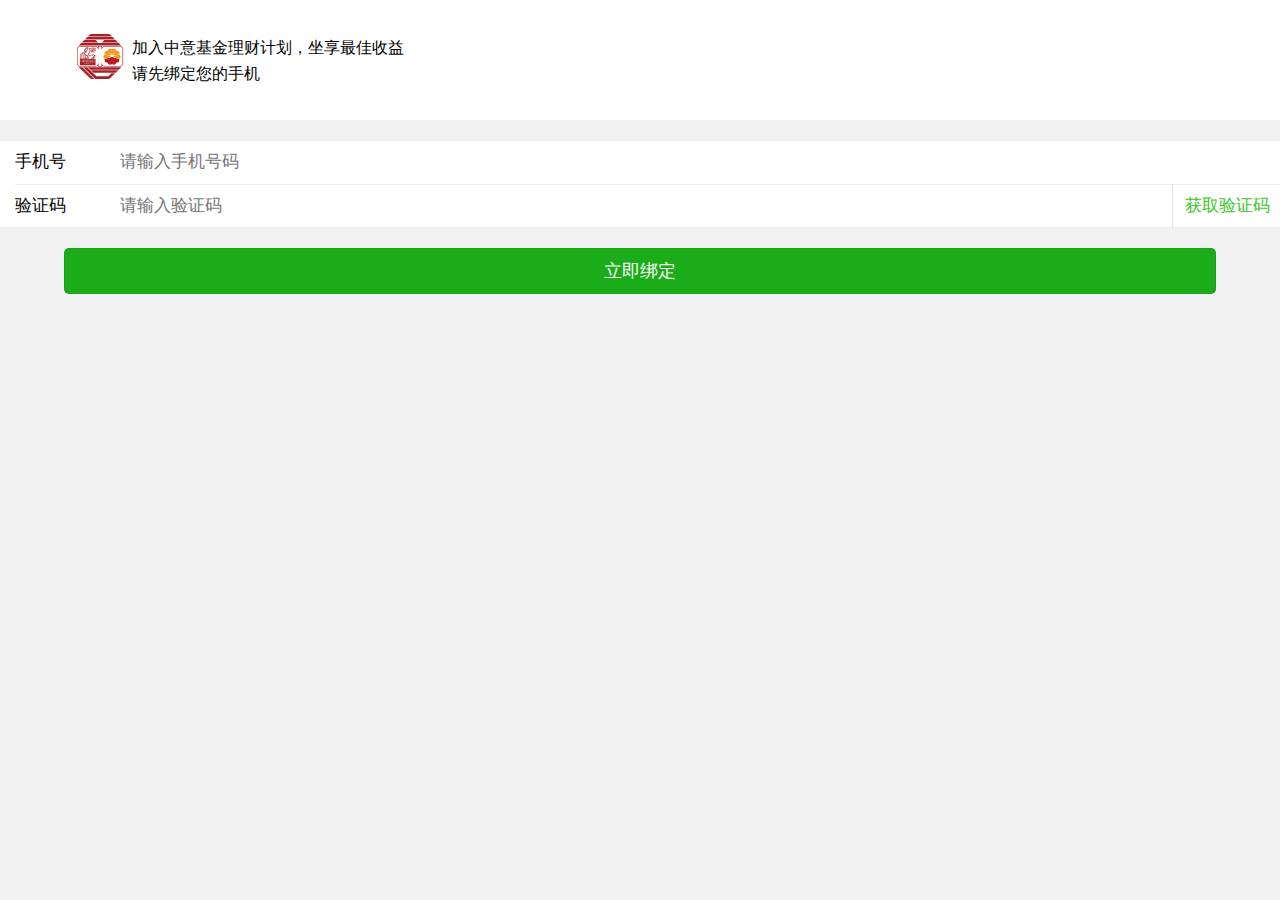
==== index.html @ 9ad26b90 "zydemo" ====
<!DOCTYPE html>
<html>

	<head>
		<meta charset="utf-8" />
		<meta name="viewport" content="width=device-width, initial-scale=1.0, minimum-scale=1.0, maximum-scale=1.0, user-scalable=no">
		<meta name="format-detection" content="telephone=no">
		<meta http-equiv="Cache-Control" content="no-cache, no-store, must-revalidate">
		<meta http-equiv="Pragma" content="no-cache">
		<meta http-equiv="Expires" content="0">
		<title>中意基金微信公众号</title>
		<link rel="stylesheet" type="text/css" href="css/weui.css" />
		<script src="js/zepto.min.js" type="text/javascript" charset="utf-8"></script>
		<style>
			* {
				margin: 0;
				padding: 0;
			}
			
			.full {
				-apple-system-font, "Helvetica Neue", sans-serif;
				position: absolute;
				height: 100%;
				width: 100%;
				left: 0;
				top: 0;
				overflow: hidden;
				background-color: #f2f2f2;
			}
			
			#introduce {
				height: 100px;
				width: 100%;
				display: table;
				background-color: white;
			}
			
			#intro_box {
				height: 100px;
				padding: 10px 6% 10px 6%;
				display: table-cell;
				vertical-align: middle;
			}
			
			.intro_con {
				display: inline-block;
			}
			/**/
			/*.intro_logo {}*/
			/**/
			/*.intro_text {}*/
			/**/
			#load_auth {
				margin-top: 20px;
			}
			.bind{
				margin-top: 20px;
				width: 90%;
			}
		</style>
	</head>

	<body class="full">
		<section id="introduce">
			<div id="intro_box">
				<div class="intro_con intro_logo"><img src="img/微信界面/u25.png" /></div>
				<div class="intro_con intro_text">
					<p>加入中意基金理财计划，坐享最佳收益</p>
					<p>请先绑定您的手机</p>
				</div>
			</div>
		</section>
		<!--登录验证-->
		<section id="load_auth">
			<div class="weui-cells weui-cells_form">
				<div class="weui-cell">
					<div class="weui-cell__hd"><label class="weui-label">手机号</label></div>
					<div class="weui-cell__bd">
						<input class="weui-input" type="number" pattern="[0-9]*" placeholder="请输入手机号码"/>
					</div>
				</div>
				<div class="weui-cell weui-cell_vcode">
					<div class="weui-cell__hd">
						<label class="weui-label">验证码</label>
					</div>
					<div class="weui-cell__bd">
						<input class="weui-input" type="tel" placeholder="请输入验证码">
					</div>
					<div class="weui-cell__ft">
						<a href="javascript:;" class="weui-vcode-btn">获取验证码</a>
					</div>
				</div>

			</div>
			<a href="javascript:;" class="weui-btn weui-btn_primary bind" onclick="bind();">立即绑定</a>
		</section>
		<script type="text/javascript" charset="utf-8">
			function bind() {
			    window.location.href = "html/fundList.html"
			}
		</script>
	</body>

</html>
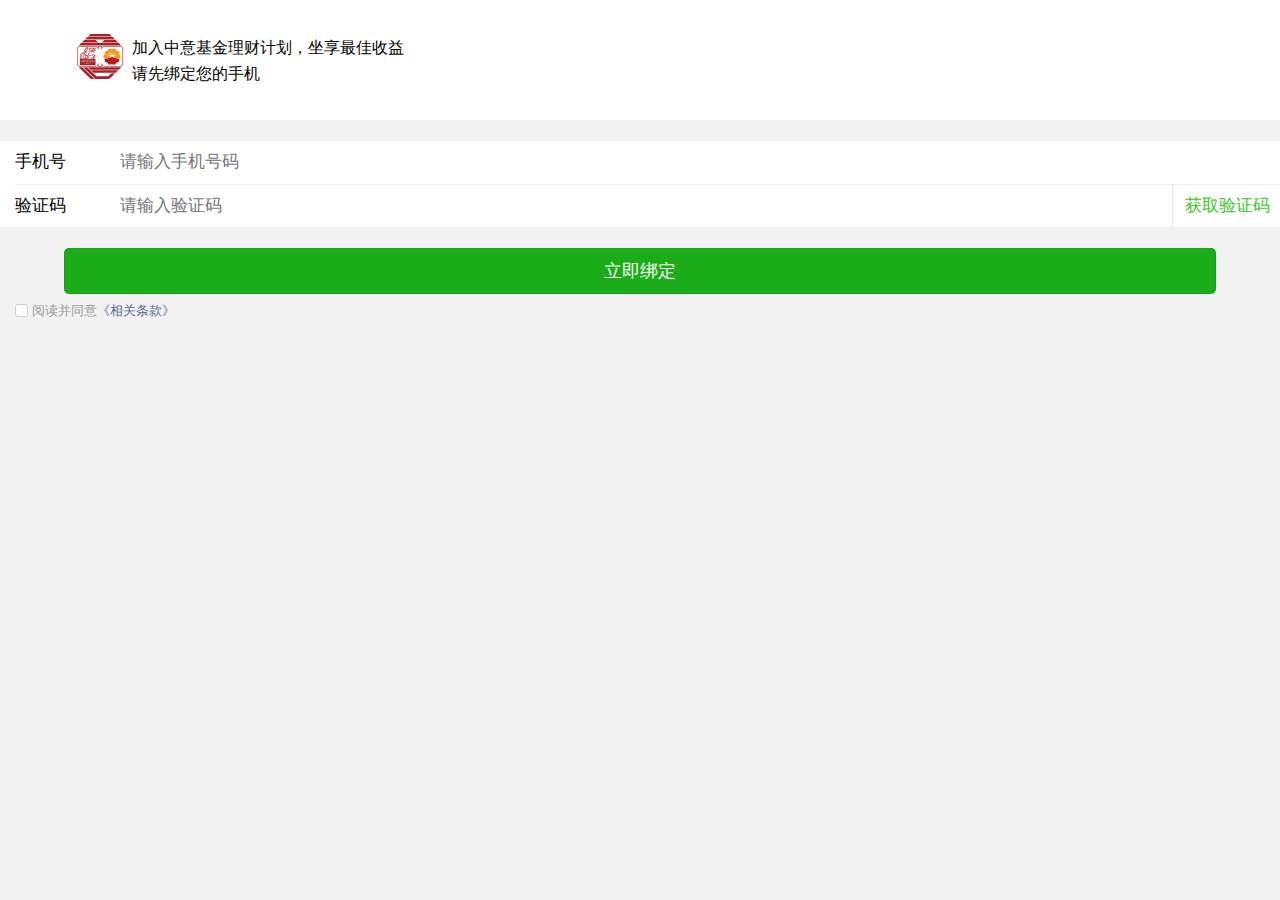
==== commit 50700e65: "添加’阅读并同意’" ====
--- a/index.html
+++ b/index.html
@@ -10,54 +10,8 @@
 		<meta http-equiv="Expires" content="0">
 		<title>中意基金微信公众号</title>
 		<link rel="stylesheet" type="text/css" href="css/weui.css" />
+		<link rel="stylesheet" href="css/main.css">
 		<script src="js/zepto.min.js" type="text/javascript" charset="utf-8"></script>
-		<style>
-			* {
-				margin: 0;
-				padding: 0;
-			}
-			
-			.full {
-				-apple-system-font, "Helvetica Neue", sans-serif;
-				position: absolute;
-				height: 100%;
-				width: 100%;
-				left: 0;
-				top: 0;
-				overflow: hidden;
-				background-color: #f2f2f2;
-			}
-			
-			#introduce {
-				height: 100px;
-				width: 100%;
-				display: table;
-				background-color: white;
-			}
-			
-			#intro_box {
-				height: 100px;
-				padding: 10px 6% 10px 6%;
-				display: table-cell;
-				vertical-align: middle;
-			}
-			
-			.intro_con {
-				display: inline-block;
-			}
-			/**/
-			/*.intro_logo {}*/
-			/**/
-			/*.intro_text {}*/
-			/**/
-			#load_auth {
-				margin-top: 20px;
-			}
-			.bind{
-				margin-top: 20px;
-				width: 90%;
-			}
-		</style>
 	</head>
 
 	<body class="full">
@@ -93,6 +47,11 @@
 
 			</div>
 			<a href="javascript:;" class="weui-btn weui-btn_primary bind" onclick="bind();">立即绑定</a>
+			<label for="weuiAgree" class="weui-agree">
+				<input id="weuiAgree" type="checkbox" class="weui-agree__checkbox">
+				<span class="weui-agree__text">
+        阅读并同意<a href="javascript:void(0);">《相关条款》</a>
+    			</span>
 		</section>
 		<script type="text/javascript" charset="utf-8">
 			function bind() {
--- a/css/main.css
+++ b/css/main.css
@@ -0,0 +1,81 @@
+* {
+    margin: 0;
+    padding: 0;
+}
+
+.full {
+    -apple-system-font: "Helvetica Neue", sans-serif;
+    position: absolute;
+    width: 100%;
+    left: 0;
+    top: 0;
+    background-color: #f2f2f2;
+}
+#introduce {
+    height: 100px;
+    width: 100%;
+    display: table;
+    background-color: white;
+}
+
+#intro_box {
+    height: 100px;
+    padding: 10px 6% 10px 6%;
+    display: table-cell;
+    vertical-align: middle;
+}
+
+.intro_con {
+    display: inline-block;
+}
+
+#load_auth {
+    margin-top: 20px;
+}
+.bind{
+    margin-top: 20px;
+    width: 90%;
+}
+#fundList{
+    width: 100%;
+}
+#fund_intro {
+    width: 100%;
+}
+
+#fund_view {
+    width: 100%;
+    margin-top: 20px;
+}
+.listItem{
+    margin-top: 10px;
+    width: 100%;
+    background-color: white;
+    overflow: hidden;
+}
+.fundName{
+    text-align: center;
+    font-weight: bold;
+    padding: 7px 15px;
+    border-bottom: 1px solid #D9D9D9;
+}
+.middle,.bottom{
+    padding: 0;
+    width: 96%;
+    float: right;
+}
+.mid,.bot{
+    display: inline-block;
+    padding: 10px 0 10px 0;
+    width: 45%;
+    text-align: center;
+}
+.newWorth{
+    font-weight: bold;
+    font-size: 2em;
+    color: black;
+}
+.decline{
+    color: red;
+    font-size: 2em;
+}
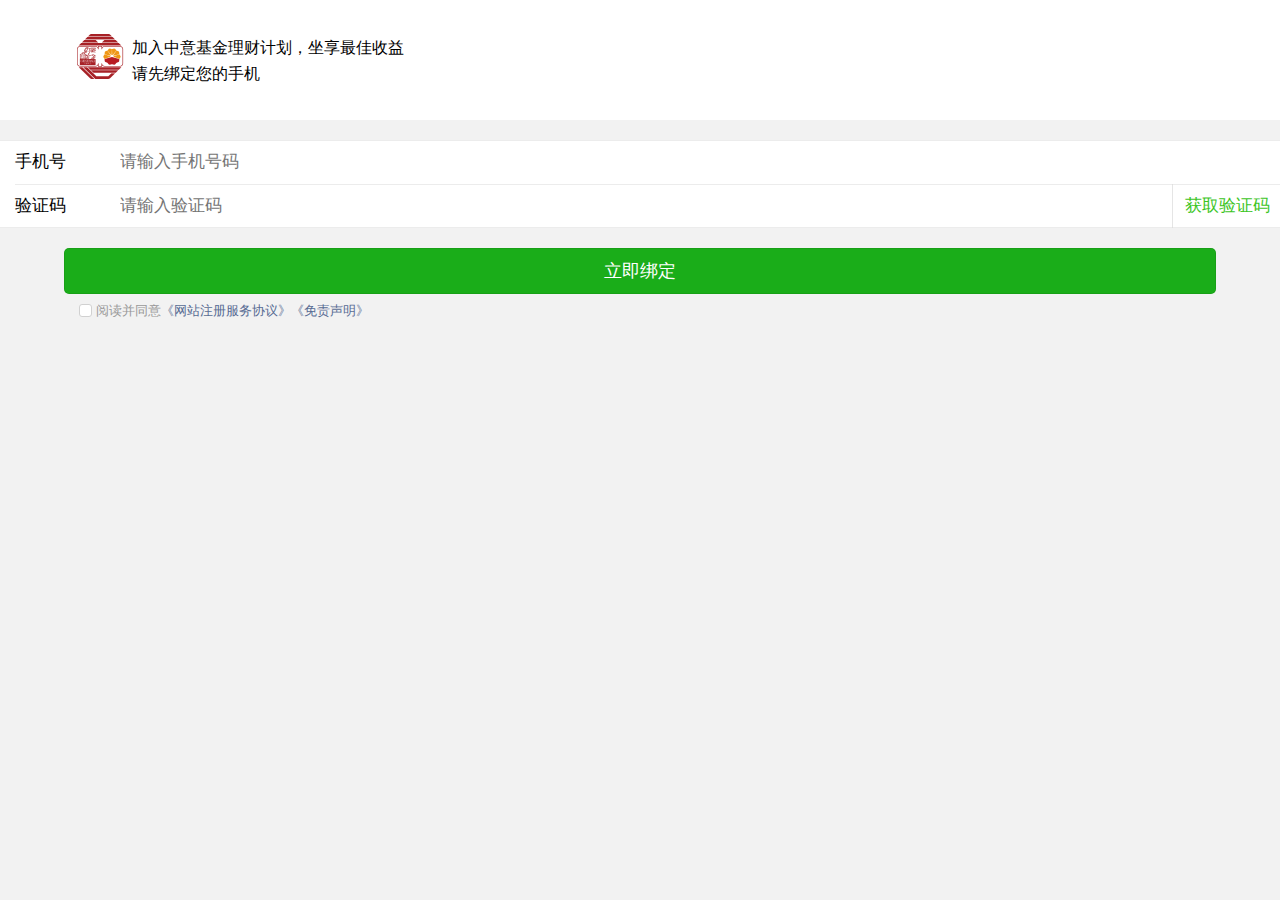
==== commit ceba70fe: "添加免责声明等页面" ====
--- a/index.html
+++ b/index.html
@@ -30,7 +30,7 @@
 				<div class="weui-cell">
 					<div class="weui-cell__hd"><label class="weui-label">手机号</label></div>
 					<div class="weui-cell__bd">
-						<input class="weui-input" type="number" pattern="[0-9]*" placeholder="请输入手机号码"/>
+						<input  class="weui-input phone" type="tel" pattern="[0-11]*" placeholder="请输入手机号码" maxlength="11"/>
 					</div>
 				</div>
 				<div class="weui-cell weui-cell_vcode">
@@ -38,7 +38,7 @@
 						<label class="weui-label">验证码</label>
 					</div>
 					<div class="weui-cell__bd">
-						<input class="weui-input" type="tel" placeholder="请输入验证码">
+						<input class="weui-input authcode"  placeholder="请输入验证码">
 					</div>
 					<div class="weui-cell__ft">
 						<a href="javascript:;" class="weui-vcode-btn">获取验证码</a>
@@ -47,15 +47,64 @@
 
 			</div>
 			<a href="javascript:;" class="weui-btn weui-btn_primary bind" onclick="bind();">立即绑定</a>
-			<label for="weuiAgree" class="weui-agree">
-				<input id="weuiAgree" type="checkbox" class="weui-agree__checkbox">
-				<span class="weui-agree__text">
-        阅读并同意<a href="javascript:void(0);">《相关条款》</a>
+			<div style="margin-left: 5%;">
+				<label for="weuiAgree" class="weui-agree">
+					<input id="weuiAgree" type="checkbox" class="weui-agree__checkbox">
+					<span class="weui-agree__text">
+        阅读并同意<a href="html/registerAgreement.html">《网站注册服务协议》</a><a href="html/disclaimer.html">《免责声明》</a>
     			</span>
+			</div>
+
 		</section>
 		<script type="text/javascript" charset="utf-8">
 			function bind() {
-			    window.location.href = "html/fundList.html"
+				var phone = $.trim( $('.phone').val() );
+				var phoneReg = /^(0|86|17951)?(13[0-9]|15[012356789]|17[678]|18[0-9]|14[57])[0-9]{8}$/;
+				var authcode = $.trim( $('.authcode').val() );
+                if( !phone ){ alertInfo('请输入您的电话号码'); return; }
+                if( !phone.match( phoneReg ) ){ alertInfo('电话格式不正确'); return; }
+//                if( btn.hasClass('gray') ) return;
+
+
+//				要发送后台的信息
+				var param = {};
+                param.phone = phone;
+                param.authcode = authcode;
+//                $.ajax({
+//                    type : 'post',
+//                    url : url,
+//                    data : param,
+//                    dataType: 'json',
+//                    success : function( data ){
+//                        if( data.code == 0 ){
+////                            localStorage.setItem('phone', phone);
+//                            window.location.href = "html/fundList.html";
+//                        }else{
+//                            tip( data.message );
+//                        }
+//                    },
+//                    error : function(){
+//                        tip('网络不给力');
+//                    }
+//                });
+
+			}
+			//弹窗
+			function alertInfo(info) {
+			    var dialog = '<div id="dialog">'
+							+'<div class="weui-mask"></div>'
+							+'<div class="weui-dialog">'
+							+'<div class="weui-dialog__bd">'+info+'</div>'
+							+'<div class="weui-dialog__ft">'
+							+'<a href="javascript:;" class="weui-dialog__btn weui-dialog__btn_primary" onclick="dialogSure();">确定</a>'
+							+'</div>'
+							+'</div>'
+							+'</div>';
+			    $('body').append(dialog);
+			}
+			//弹窗确认
+			function dialogSure() {
+			    $('#dialog').remove();
 			}
 		</script>
 	</body>
--- a/css/main.css
+++ b/css/main.css
@@ -28,7 +28,9 @@
 .intro_con {
     display: inline-block;
 }
-
+intro_text>p{
+    font-size: 17px;
+}
 #load_auth {
     margin-top: 20px;
 }
@@ -79,3 +81,7 @@
     color: red;
     font-size: 2em;
 }
+.unbind{
+    width: 50%;
+
+}
